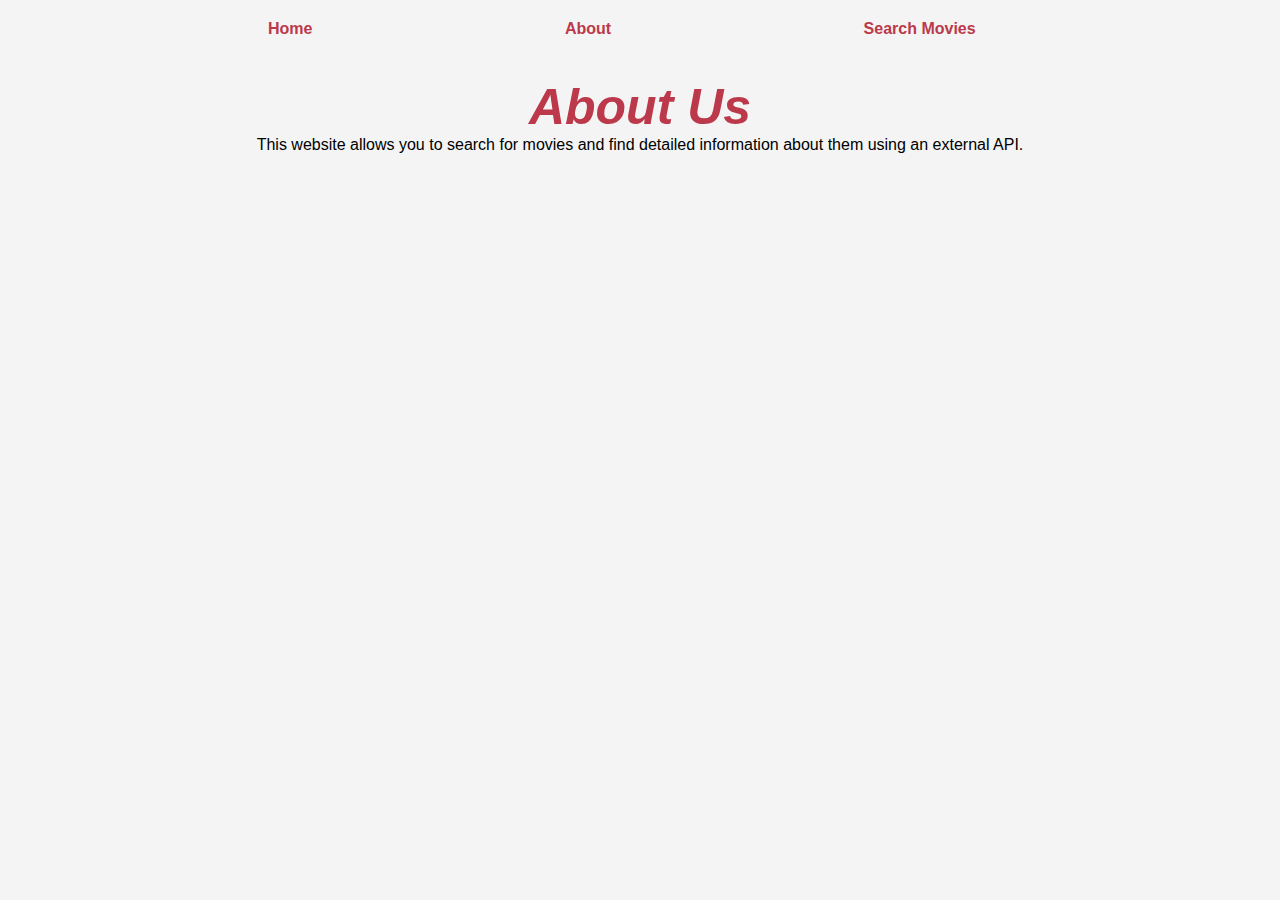
==== about.html @ db787cc2 "first commit" ====
<!DOCTYPE html>
<html lang="en">
<head>
    <meta charset="UTF-8">
    <meta name="viewport" content="width=device-width, initial-scale=1.0">
    <title>About - Movie Website</title>
    <link rel="stylesheet" href="./assets/style.css">
</head>
<body>
    <nav>
        <ul>
            <li><a href="index.html">Home</a></li>
            <li><a href="about.html">About</a></li>
            <li><a href="search.html">Search Movies</a></li>
        </ul>
    </nav>
    <section>
        <h1>About Us</h1>
        <p>This website allows you to search for movies and find detailed information about them using an external API.</p>
    </section>
</body>
</html>
---- assets/style.css ----
* {
    margin: 0;
    padding: 0;
    box-sizing: border-box;
    
}
body {
    font-family: Arial, sans-serif;
    margin: 0;
    padding: 0;
    background-color: #f4f4f4;
    /* width: 100%;
    display: block;
    justify-content: center;*/
}

nav ul {
    list-style-type: none;
    padding: 20px;
    /* background-color: #00e7ee; */
    /* height: 16vh; */
}

nav ul li {
    display: inline;
    margin-left: 20%;
   
}

nav ul li a {
    color: #bb394a;
    text-decoration: none;
    font-weight: bolder;
    font-size: 16px;
}

h1 {
    color: #bb394a;
    font-size: 50px;
    font-style: oblique;
}

section {
    padding: 20px;
    text-align: center;
}

input[type="text"] {
    padding: 10px;
    width: 250px;
    border-radius: 4px;
    border: 1px solid #ccc;
}

button {
    padding: 10px;
    background-color: #bb394a;
    color: white;
    border: none;
    border-radius: 4px;
    cursor: pointer;
}

button:hover {
    background-color: #4cae4c;
}

#movie-results {
    margin-top: 10px;
    /* width: 100%; */
}

#movie-results ul {
    display: flex;
    flex-wrap: wrap;
    display: grid;
grid-template-columns: repeat(4, 1fr);
grid-template-rows: repeat(4, 1fr);
grid-column-gap: 10px;
grid-row-gap: 50px;
list-style-type: none;
}

.hero {
    background-image: url(./images/hero.png);
    background-repeat: no-repeat;
    background-position: relative;
    background-size: cover;
    width: 100%;
    height: 100vh;
}

.welcome {
  padding-top: 15%;
}

.content {
    color: #ccc;
    font-size: 20px;
    font-family: Georgia, 'Times New Roman', Times, serif;
    font-weight: bold;
}

/* .trends-container {
    width: 100%;
} */

.container {
    width: 200px;
    /* margin-right: 30px; */
}

.imagee {
    width: 250px;
}

.trends {
    display: grid;
    /* margin-left: 50px;
    margin-right: 50px; */
grid-template-columns: repeat(4, 1fr);
/* grid-template-rows: repeat(3, 1fr); */
grid-column-gap: 10px;
grid-row-gap: 10px;
width: 100%;

/* display: flex;
    flex-wrap: wrap;
    display: grid;
grid-template-columns: repeat(4, 1fr);
grid-template-rows: repeat(4, 1fr);
grid-column-gap: 10px;
grid-row-gap: 50px;
width: 100%; */
}
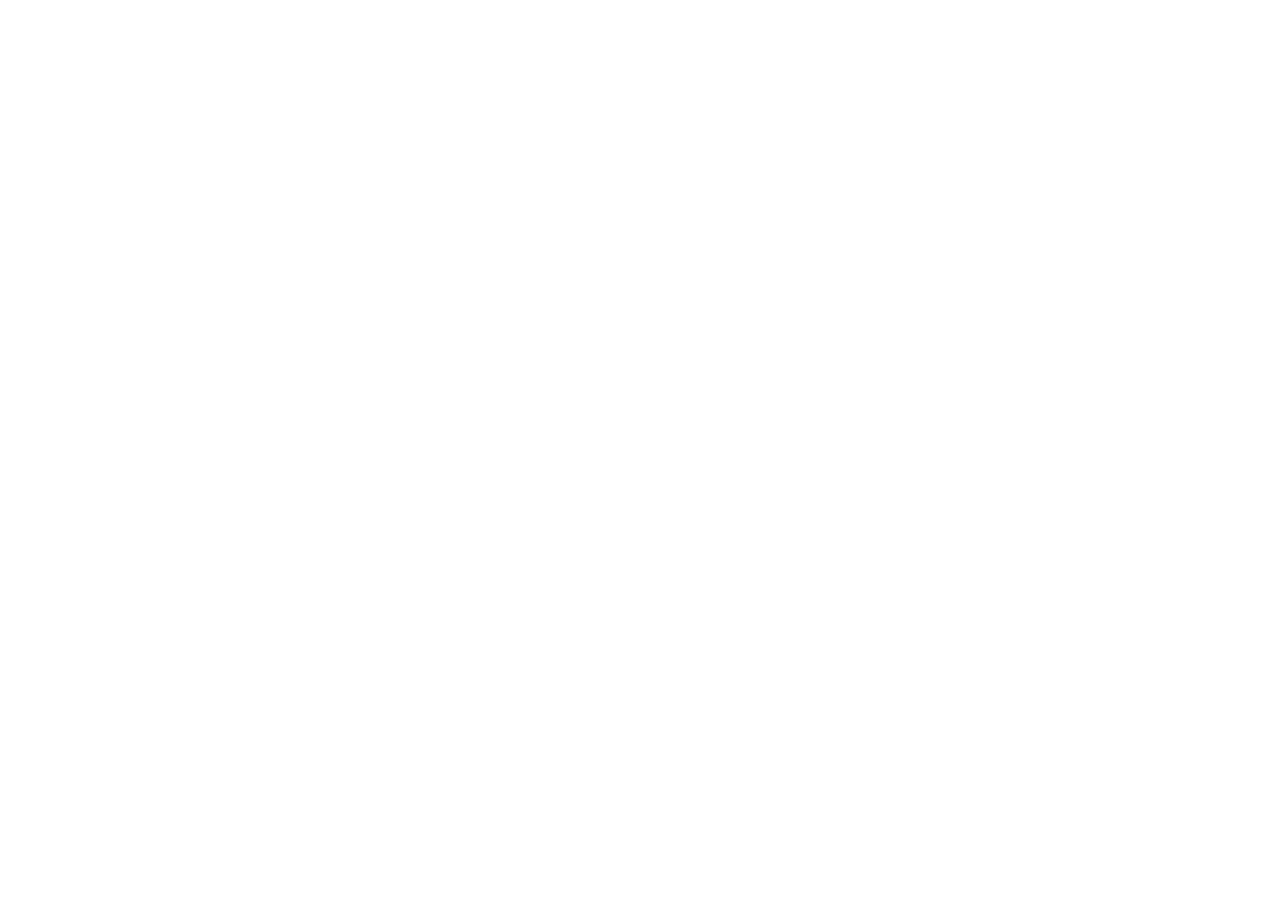
==== commit 97ea160e: "took one section out" ====
--- a/about.html
+++ b/about.html
@@ -1,22 +1,34 @@
-<!DOCTYPE html>
+<!-- <!DOCTYPE html>
 <html lang="en">
+
 <head>
     <meta charset="UTF-8">
     <meta name="viewport" content="width=device-width, initial-scale=1.0">
     <title>About - Movie Website</title>
     <link rel="stylesheet" href="./assets/style.css">
 </head>
+
 <body>
     <nav>
         <ul>
             <li><a href="index.html">Home</a></li>
-            <li><a href="about.html">About</a></li>
+            <li><a href="about.html">News</a></li>
             <li><a href="search.html">Search Movies</a></li>
         </ul>
     </nav>
     <section>
         <h1>About Us</h1>
         <p>This website allows you to search for movies and find detailed information about them using an external API.</p>
+
+        <div>
+            <h4>What's Pop</h4>
+            <p>Readers of the email newsletter received compelling images and powerful quotes that brought this complex topic to life. We believe this is a strong newsletter example because Skillshare successfully connects a historical moment to its own users in a unique and engaging way.</p>
+        </div>
     </section>
+
+   
+
+
 </body>
-</html>
+
+</html> -->--- a/assets/style.css
+++ b/assets/style.css
@@ -8,17 +8,15 @@
     font-family: Arial, sans-serif;
     margin: 0;
     padding: 0;
-    background-color: #f4f4f4;
-    /* width: 100%;
-    display: block;
-    justify-content: center;*/
+    background-color: #221c1e;
+    color: #f4f4f4;
 }
 
 nav ul {
     list-style-type: none;
     padding: 20px;
-    /* background-color: #00e7ee; */
-    /* height: 16vh; */
+    background-color: #cd000d;
+    height: 16vh;
 }
 
 nav ul li {
@@ -28,14 +26,15 @@
 }
 
 nav ul li a {
-    color: #bb394a;
+    color: #ccc;
     text-decoration: none;
     font-weight: bolder;
     font-size: 16px;
+    font-family: 'Sofia';font-size: 22px;
 }
 
 h1 {
-    color: #bb394a;
+    color: #ccc;
     font-size: 50px;
     font-style: oblique;
 }
@@ -43,17 +42,18 @@
 section {
     padding: 20px;
     text-align: center;
+    /* display: flex; */
 }
 
 input[type="text"] {
-    padding: 10px;
+    padding: 20px;
     width: 250px;
     border-radius: 4px;
     border: 1px solid #ccc;
 }
 
 button {
-    padding: 10px;
+    padding: 20px;
     background-color: #bb394a;
     color: white;
     border: none;
@@ -67,7 +67,6 @@
 
 #movie-results {
     margin-top: 10px;
-    /* width: 100%; */
 }
 
 #movie-results ul {
@@ -82,16 +81,22 @@
 }
 
 .hero {
-    background-image: url(./images/hero.png);
-    background-repeat: no-repeat;
+    /* background-image: url(./images/try.png); */
+    /* background-repeat: no-repeat;
     background-position: relative;
     background-size: cover;
     width: 100%;
-    height: 100vh;
-}
-
+    height: 100vh; */
+    display: flex;
+}
+
+#image {
+    width: 500px;
+    height: 500px;
+    border-radius: 35%;
+}
 .welcome {
-  padding-top: 15%;
+  padding-top: 30%;
 }
 
 .content {
@@ -99,16 +104,22 @@
     font-size: 20px;
     font-family: Georgia, 'Times New Roman', Times, serif;
     font-weight: bold;
-}
-
-/* .trends-container {
-    width: 100%;
-} */
+    margin-bottom: 0%;
+}
+
+.trends-container {
+    /* margin-top: 5%; */
+}
+
+.trends-container h1 {
+    margin-bottom: 5%;
+}
+
 
 .container {
     width: 200px;
-    /* margin-right: 30px; */
-}
+}
+
 
 .imagee {
     width: 250px;
@@ -116,20 +127,156 @@
 
 .trends {
     display: grid;
-    /* margin-left: 50px;
-    margin-right: 50px; */
 grid-template-columns: repeat(4, 1fr);
-/* grid-template-rows: repeat(3, 1fr); */
+grid-template-rows: repeat(3, 1fr);
 grid-column-gap: 10px;
-grid-row-gap: 10px;
+grid-row-gap: 15px;
 width: 100%;
-
-/* display: flex;
+}
+
+
+/* About Page container */
+/* .about-content {
+    margin: 20px;
+    padding: 20px;
+    background-color: #f4f4f4;
+    border-radius: 10px;
+    opacity: 0;
+    animation: fadeIn 1.5s ease-in forwards;
+    display: grid;
+grid-template-columns: repeat(2, 1fr);
+grid-template-rows: repeat(3, 1fr);
+grid-column-gap: 0px;
+grid-row-gap: 0px; */
+}
+
+/* Logo styling */
+.logo-container {
+    text-align: center;
+    margin-bottom: 20px;
+}
+
+.about-grid {
+    display: flex;
     flex-wrap: wrap;
-    display: grid;
-grid-template-columns: repeat(4, 1fr);
-grid-template-rows: repeat(4, 1fr);
-grid-column-gap: 10px;
-grid-row-gap: 50px;
-width: 100%; */
-}+}
+
+.about-logo {
+    width: 280px; /* Adjust size to fit the design */
+    height: auto;
+    opacity: 0;
+    animation: fadeIn 1.5s ease-in forwards;
+}
+
+/* Image styling for other images on the page */
+.image-container {
+    text-align: center;
+    margin: 20px 0;
+}
+
+.about-image {
+    width: 300px; /* Adjust width for uniformity */
+    height: auto;
+    border-radius: 10px;
+    box-shadow: 0 4px 8px rgba(0, 0, 0, 0.1);
+    transition: transform 0.3s ease;
+    opacity: 0;
+    animation: fadeIn 2s ease-in forwards;
+}
+
+/* Hover effect for images */
+.about-image:hover {
+    transform: scale(1.05);
+}
+
+/* Existing animations and styles for the rest of the content */
+@keyframes fadeIn {
+    from {
+        opacity: 0;
+    }
+    to {
+        opacity: 1;
+    }
+}
+
+/* Existing animations for other elements */
+.about-content h2, .about-content h3 {
+    color: #333;
+    font-family: Cambria, Cochin, Georgia, Times, 'Times New Roman', serif;
+    opacity: 0;
+    animation: slideInLeft 1s ease-out forwards;
+    animation-delay: 0.5s;
+}
+
+@keyframes slideInLeft {
+    from {
+        transform: translateX(-100%);
+        opacity: 0;
+    }
+    to {
+        transform: translateX(0);
+        opacity: 1;
+    }
+}
+
+/* Paragraphs fade in */
+.about-content p {
+    color: #555;
+    font-size: 1.5em;
+    line-height: 1.6;
+    opacity: 0;
+    animation: fadeInUp 1s ease-in forwards;
+    animation-delay: 1s;
+}
+
+@keyframes fadeInUp {
+    from {
+        transform: translateY(20px);
+        opacity: 0;
+    }
+    to {
+        transform: translateY(0);
+        opacity: 1;
+    }
+}
+
+/* List fade in */
+.about-content ul {
+    list-style-type: none;
+    margin: 10px 0;
+    opacity: 0;
+    animation: fadeIn 2s ease-in forwards;
+    animation-delay: 1.5s;
+}
+
+.about-content ul li {
+    font-size: 1.1em;
+    margin-bottom: 10px;
+    opacity: 0;
+    animation: fadeInUp 1s ease-in forwards;
+    animation-delay: 2s;
+}
+
+/* Italic text bounce-in */
+.about-content em {
+    font-size: 1.2em;
+    font-style: italic;
+    color: #222;
+    opacity: 0;
+    animation: bounceIn 2s ease-out forwards;
+    animation-delay: 2.5s;
+}
+
+@keyframes bounceIn {
+    0% {
+        transform: scale(0.8);
+        opacity: 0;
+    }
+    50% {
+        transform: scale(1.2);
+        opacity: 1;
+    }
+    100% {
+        transform: scale(1);
+    }
+}
